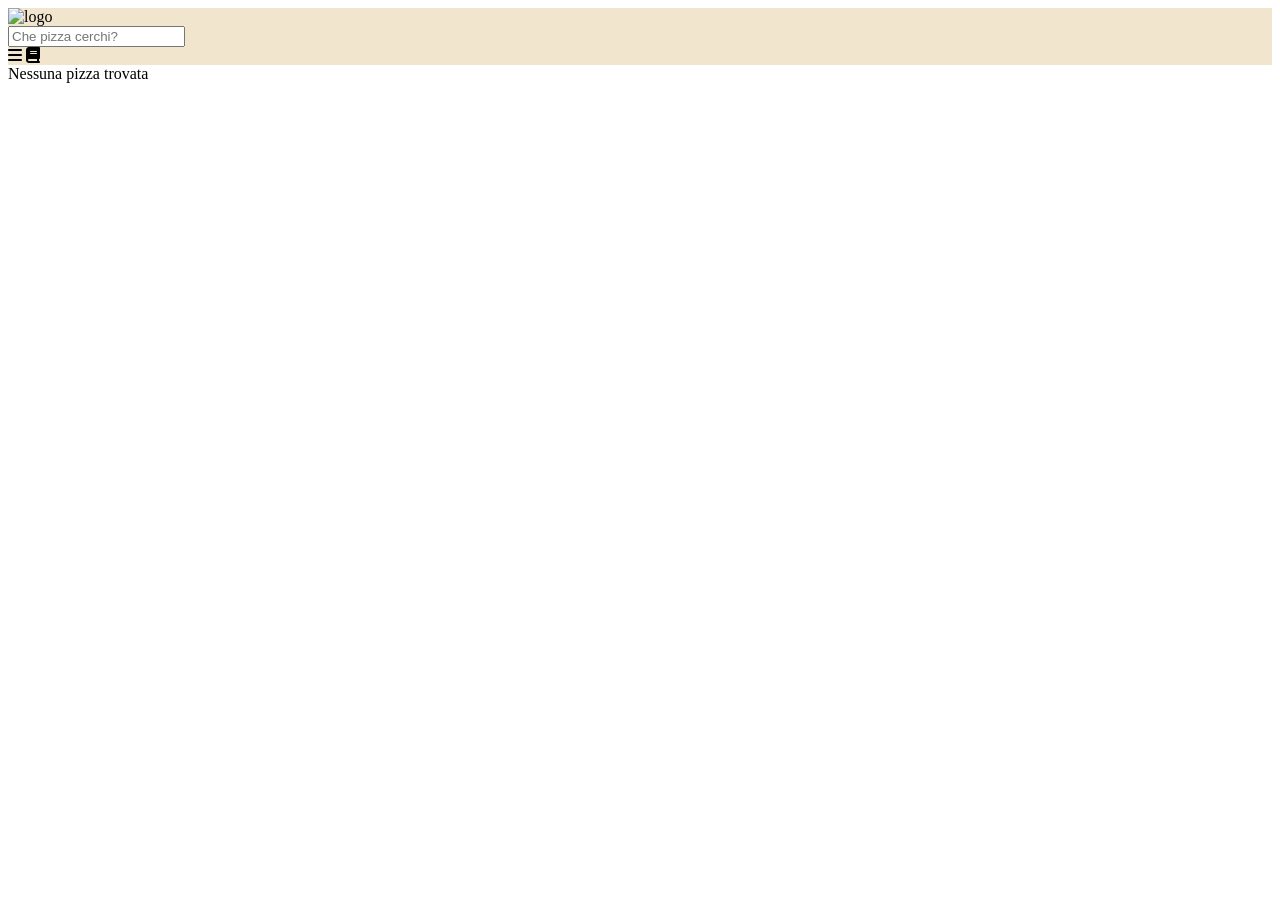
==== src/main/resources/templates/fragments.html @ cf116ccb "ADD old project" ====
<!DOCTYPE html>
<html lang="en" xmlns:th="http://www.thymeleaf.org">

<head>
    <meta charset="UTF-8">
    <meta name="viewport" content="width=device-width, initial-scale=1.0">
    <title>Document</title>
</head>

<body>

    <th:block th:fragment="custom-navbar">
        <header style="background-color: #F1E5CD;">
            <div class="container d-flex justify-content-between align-items-center py-2">
                <a th:href="@{/}" title="Home">
                    <img th:src="@{/imgs/logo.png}" alt="logo" class="logo" height="50">
                </a>

                <form role="search" th:action="@{/pizzas/search}" method="get">
                    <input class="form-control me-2" type="search" name="query" placeholder="Che pizza cerchi?"
                        aria-label="Search" />
                </form>

                <div class="d-flex align-items-center gap-2">
                    <a title="Elenco pizze" class="btn btn-primary" th:href="@{/pizzas}"><i
                            class="fa-solid fa-bars"></i></a>

                    <a title="Elenco Ingredienti" class="btn btn-primary" th:href="@{/ingredients}"><i
                            class="fa-solid fa-book"></i></a>
                </div>
            </div>
        </header>
    </th:block>

    <th:block th:fragment="styles">
        <link th:rel="stylesheet" th:href="@{/webjars/bootstrap/5.3.5/css/bootstrap.min.css}">
        <link th:rel="stylesheet" th:href="@{/css/style.css}">
        <link rel="stylesheet" href="https://cdnjs.cloudflare.com/ajax/libs/font-awesome/6.7.2/css/all.min.css">
        <title>La mia pizzeria</title>
    </th:block>

    <th:block th:fragment="empty-pizzas">
        <div class="alert alert-warning text-center mt-2">
            Nessuna pizza trovata
        </div>
    </th:block>

    <th:block th:fragment="scripts">
        <script th:src="@{/webjars/bootstrap/5.3.5/js/bootstrap.bundle.min.js}"></script>
    </th:block>
</body>

</html>
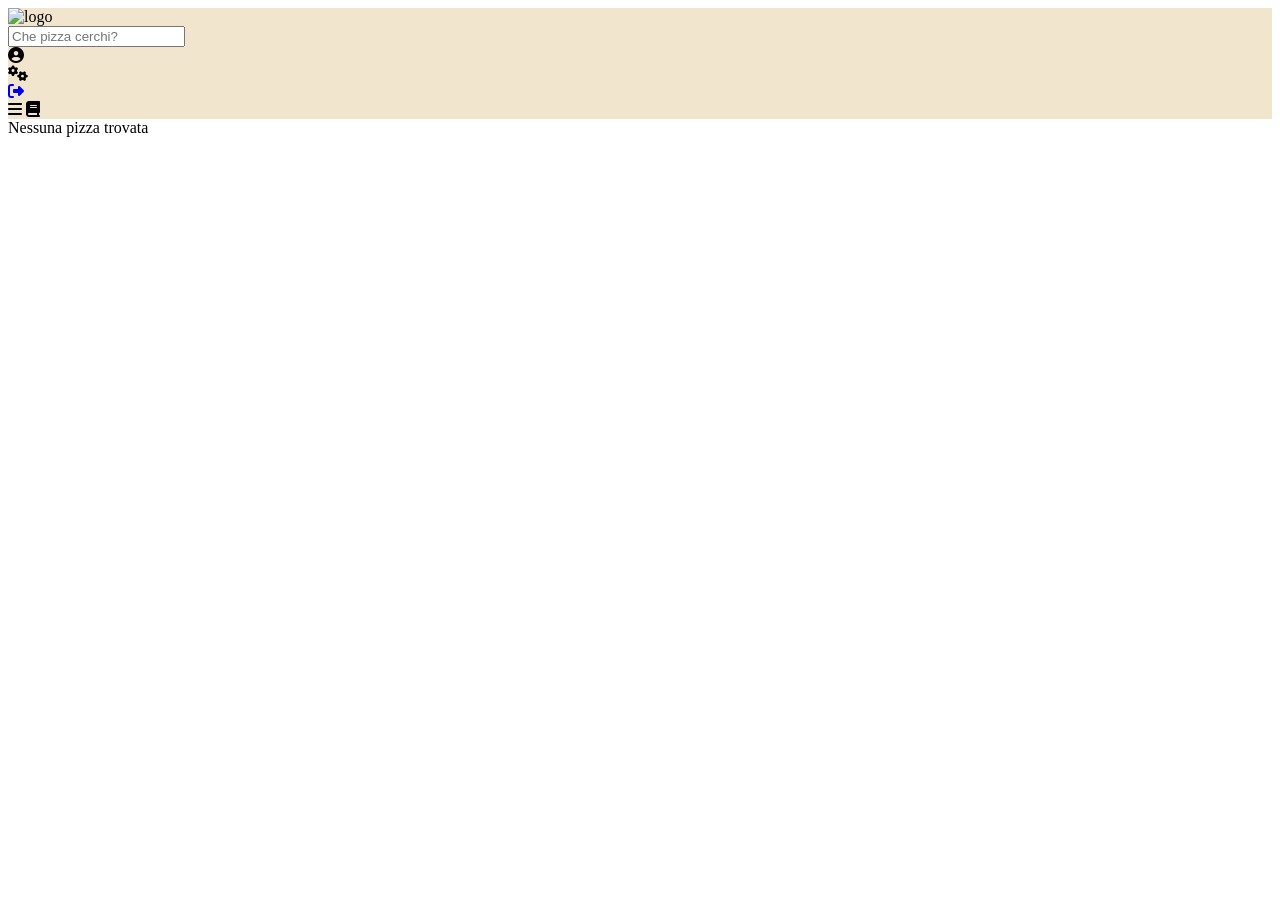
==== commit e6540f96: "ADD front end updates to show buttons depends on role" ====
--- a/src/main/resources/templates/fragments.html
+++ b/src/main/resources/templates/fragments.html
@@ -12,21 +12,39 @@
     <th:block th:fragment="custom-navbar">
         <header style="background-color: #F1E5CD;">
             <div class="container d-flex justify-content-between align-items-center py-2">
-                <a th:href="@{/}" title="Home">
-                    <img th:src="@{/imgs/logo.png}" alt="logo" class="logo" height="50">
-                </a>
+                <div class="d-flex gap-2 align-items-center">
+                    <a th:href="@{/}" title="Home">
+                        <img th:src="@{/imgs/logo.png}" alt="logo" class="logo" height="50">
+                    </a>
 
-                <form role="search" th:action="@{/pizzas/search}" method="get">
-                    <input class="form-control me-2" type="search" name="query" placeholder="Che pizza cerchi?"
-                        aria-label="Search" />
-                </form>
+                    <form role="search" th:action="@{/pizzas/search}" method="get">
+                        <input class="form-control me-2" type="search" name="query" placeholder="Che pizza cerchi?"
+                            aria-label="Search" />
+                    </form>
+                </div>
 
                 <div class="d-flex align-items-center gap-2">
+                    <div sec:authorize="isAuthenticated()" class="d-flex align-items-center gap-2">
+                        <div class="rounded border border-primary p-2 d-flex align-items-center gap-2">
+                            <i class="fa-solid fa-circle-user"></i>
+                            <span sec:authentication="name"></span>
+
+                        </div>
+                        <div class="rounded border border-primary p-2 d-flex align-items-center gap-2">
+                            <i class=" fa-solid fa-gears"></i></i>
+                            <span sec:authentication="principal.authorities"></span>
+
+                        </div>
+
+                        <a title="Logout" class="btn btn-primary" href="/logout"><i
+                                class="fa-solid fa-right-from-bracket"></i></a>
+                    </div>
                     <a title="Elenco pizze" class="btn btn-primary" th:href="@{/pizzas}"><i
                             class="fa-solid fa-bars"></i></a>
 
                     <a title="Elenco Ingredienti" class="btn btn-primary" th:href="@{/ingredients}"><i
                             class="fa-solid fa-book"></i></a>
+
                 </div>
             </div>
         </header>
